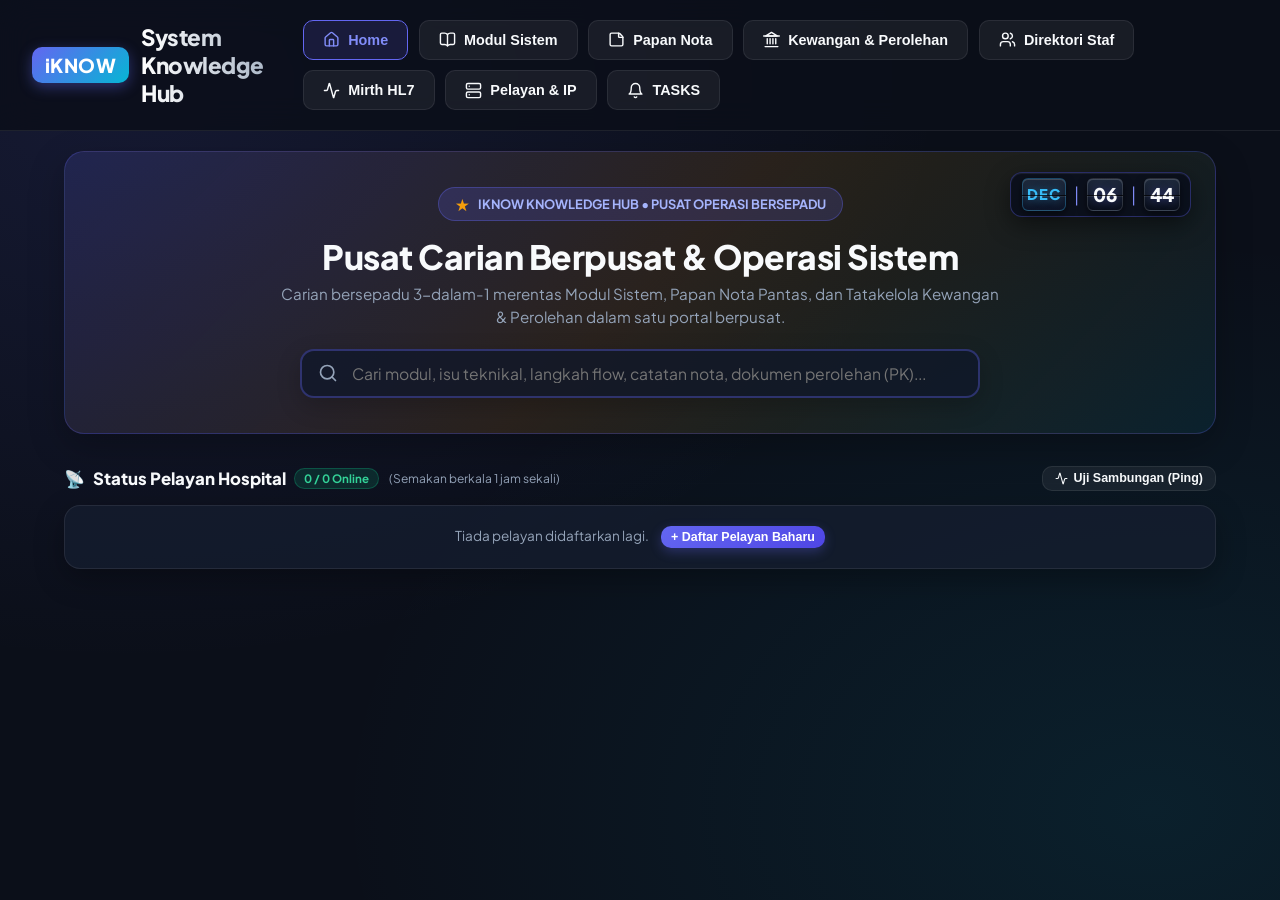
==== public/index.html @ d4576147 "fix(tasks): tambah padding 1.25rem 0 pada bekas halaman TASKS supaya ada jarak dari navbar" ====
<!doctype html>
<html lang="en">
  <head>
    <meta charset="UTF-8" />
    <link rel="icon" type="image/svg+xml" href="./favicon.svg" />
    <meta name="viewport" content="width=device-width, initial-scale=1.0" />
    <title>frontend</title>
    <meta http-equiv="Cache-Control" content="no-cache, no-store, must-revalidate" />
    <meta http-equiv="Pragma" content="no-cache" />
    <meta http-equiv="Expires" content="0" />
    <!-- SweetAlert2 Library & Custom Theme Interceptor -->
    <script src="./assets/sweetalert2.all.min.js"></script>
    <script src="./assets/swal-config.js?v=20261027_152800"></script>
    <script type="module" crossorigin src="./assets/index-PROCDOC-v3.js?v=20261101_111800"></script>
    <script src="./assets/backup-widget.js?v=20261027_152800"></script>
    <script src="./assets/flip-clock.js?v=20261027_152800"></script>
    <script src="./assets/code-highlight.js?v=20261027_152800"></script>
    <link rel="stylesheet" crossorigin href="./assets/index-C2PoK9mW.css?v=20261027_152800">
  </head>
  <body>
    <div id="root"></div>
  </body>
</html>
---- public/assets/index-C2PoK9mW.css ----
@import "https://fonts.googleapis.com/css2?family=Plus+Jakarta+Sans:wght@400;500;600;700;800&display=swap";:root{--bg-main:#0b0f19;--bg-card:#161e31b3;--bg-card-hover:#1e2943d9;--border-color:#ffffff14;--text-main:#f8fafc;--text-muted:#94a3b8;--primary:#6366f1;--primary-hover:#4f46e5;--accent-cyan:#06b6d4;--accent-emerald:#10b981;--accent-amber:#f59e0b;--accent-rose:#f43f5e;--font-family:"Plus Jakarta Sans", -apple-system, sans-serif}*{box-sizing:border-box;margin:0;padding:0}body{background-color:var(--bg-main);color:var(--text-main);font-family:var(--font-family);background-image:radial-gradient(at 10% 10%,#6366f11f 0,#0000 50%),radial-gradient(at 90% 90%,#06b6d41a 0,#0000 50%);background-attachment:fixed;min-height:100vh;overflow-x:hidden}.glass-panel{background:var(--bg-card);-webkit-backdrop-filter:blur(16px);border:1px solid var(--border-color);border-radius:16px;box-shadow:0 10px 30px #0000004d}.glass-card{background:var(--bg-card);-webkit-backdrop-filter:blur(12px);backdrop-filter:blur(12px);border:1px solid var(--border-color);border-radius:14px;transition:all .25s cubic-bezier(.4,0,.2,1)}.glass-card:hover{background:var(--bg-card-hover);border-color:#6366f14d;transform:translateY(-3px);box-shadow:0 12px 28px #0006}.navbar{border-bottom:1px solid var(--border-color);z-index:100;-webkit-backdrop-filter:blur(16px);backdrop-filter:blur(16px);background:#0b0f19d9;justify-content:space-between;align-items:center;padding:1.25rem 2rem;display:flex;position:sticky;top:0}.logo-container{color:var(--text-main);align-items:center;gap:.75rem;text-decoration:none;display:flex}.logo-badge{background:linear-gradient(135deg, var(--primary), var(--accent-cyan));color:#fff;letter-spacing:.5px;border-radius:10px;padding:.4rem .8rem;font-size:1.2rem;font-weight:800;box-shadow:0 4px 14px #6366f166}.logo-text{letter-spacing:-.5px;background:linear-gradient(90deg,#fff,#94a3b8);-webkit-text-fill-color:transparent;-webkit-background-clip:text;font-size:1.4rem;font-weight:800}.btn{cursor:pointer;border:none;border-radius:10px;align-items:center;gap:.5rem;padding:.65rem 1.2rem;font-size:.9rem;font-weight:600;text-decoration:none;transition:all .2s;display:inline-flex}.btn-primary{background:linear-gradient(135deg, var(--primary), var(--primary-hover));color:#fff;box-shadow:0 4px 12px #6366f14d}.btn-primary:hover{opacity:.95;transform:translateY(-1px);box-shadow:0 6px 16px #6366f173}.btn-secondary{color:var(--text-main);border:1px solid var(--border-color);background:#ffffff0f}.btn-secondary:hover{background:#ffffff1f}.btn-danger{color:var(--accent-rose);background:#f43f5e26;border:1px solid #f43f5e4d}.btn-danger:hover{background:#f43f5e40}.btn-whatsapp{color:#fff;background:#25d366}.btn-whatsapp:hover{background:#20ba5a}.badge{text-transform:uppercase;letter-spacing:.5px;border-radius:9999px;padding:.25rem .65rem;font-size:.75rem;font-weight:700}.badge-active{color:var(--accent-emerald);background:#10b98126;border:1px solid #10b9814d}.badge-maintenance{color:var(--accent-amber);background:#f59e0b26;border:1px solid #f59e0b4d}.badge-deprecated{color:var(--accent-rose);background:#f43f5e26;border:1px solid #f43f5e4d}.modal-backdrop{-webkit-backdrop-filter:blur(8px);backdrop-filter:blur(8px);z-index:1000;background:#000000bf;justify-content:center;align-items:center;padding:1.5rem;display:flex;position:fixed;inset:0}.modal-content{background:#111827;border:1px solid #ffffff1f;border-radius:18px;width:100%;max-width:600px;max-height:90vh;padding:1.75rem;overflow-y:auto;box-shadow:0 25px 50px -12px #000000b3}.form-group{margin-bottom:1.25rem}.form-label{color:var(--text-muted);margin-bottom:.4rem;font-size:.85rem;font-weight:600;display:block}.form-input,.form-select,.form-textarea{border:1px solid var(--border-color);width:100%;color:var(--text-main);background:#ffffff0a;border-radius:10px;outline:none;padding:.75rem 1rem;font-family:inherit;font-size:.95rem;transition:border-color .2s}.form-select{appearance:none;color:#f1f5f9;cursor:pointer;background-color:#1e293b;background-image:url("data:image/svg+xml,%3Csvg xmlns='http://www.w3.org/2000/svg' width='16' height='16' viewBox='0 0 24 24' fill='none' stroke='%2394a3b8' stroke-width='2' stroke-linecap='round' stroke-linejoin='round'%3E%3Cpolyline points='6 9 12 15 18 9'%3E%3C/polyline%3E%3C/svg%3E");background-position:right .75rem center;background-repeat:no-repeat;padding-right:2.5rem}.form-select option{color:#f1f5f9;background-color:#1e293b}.form-input:focus,.form-select:focus,.form-textarea:focus{border-color:var(--primary);background:#ffffff12}.form-select:focus{background-color:#1e293b}.form-textarea{resize:vertical;min-height:90px}@media print{body *{visibility:hidden}.printable-report,.printable-report *{visibility:visible}.printable-report{width:100%;position:absolute;top:0;left:0;color:#0f172a!important;max-width:100%!important;box-shadow:none!important;background:#fff!important}.no-print{display:none!important}}@keyframes spin{0%{transform:rotate(0)}to{transform:rotate(360deg)}}.spin-animation{animation:1s linear infinite spin}
/* SweetAlert2 Dark Glass Theme */
.swal2-container{backdrop-filter:blur(10px)!important;-webkit-backdrop-filter:blur(10px)!important;background:rgba(4,7,15,0.8)!important;z-index:999999!important}
.swal2-popup,.swal2-modal,.swal2-popup.iknow-swal-popup,div:where(.swal2-container) div:where(.swal2-popup){background:#0f172a!important;background-color:#0f172a!important;background-image:radial-gradient(at 0% 0%,rgba(99,102,241,0.18) 0,transparent 65%),radial-gradient(at 100% 100%,rgba(6,182,212,0.12) 0,transparent 65%)!important;border:1px solid rgba(255,255,255,0.15)!important;box-shadow:0 25px 50px -12px rgba(0,0,0,0.85),0 0 35px rgba(99,102,241,0.25)!important;border-radius:18px!important;padding:1.75rem 1.5rem!important;color:#f8fafc!important;font-family:'Plus Jakarta Sans',system-ui,-apple-system,sans-serif!important}
.swal2-title,div:where(.swal2-container) h2:where(.swal2-title){color:#ffffff!important;font-size:1.25rem!important;font-weight:800!important;letter-spacing:-0.3px!important;margin-bottom:0.5rem!important}
.swal2-html-container,div:where(.swal2-container) div:where(.swal2-html-container){color:#cbd5e1!important;font-size:0.92rem!important;line-height:1.55!important;margin:0.5rem 0 1rem 0!important}
.swal2-success-circular-line-left,.swal2-success-circular-line-right,.swal2-success-fix{background-color:#0f172a!important}
.swal2-styled.swal2-confirm{background:linear-gradient(135deg,#6366f1,#4f46e5)!important;color:#fff!important;font-weight:700!important;font-size:0.85rem!important;padding:0.6rem 1.4rem!important;border-radius:10px!important;border:none!important;box-shadow:0 4px 14px rgba(99,102,241,0.4)!important}
.swal2-styled.swal2-confirm.btn-danger-confirm{background:linear-gradient(135deg,#f43f5e,#e11d48)!important;box-shadow:0 4px 14px rgba(244,63,94,0.4)!important}
.swal2-styled.swal2-cancel{background:rgba(255,255,255,0.1)!important;color:#f1f5f9!important;font-weight:600!important;font-size:0.85rem!important;padding:0.6rem 1.25rem!important;border-radius:10px!important;border:1px solid rgba(255,255,255,0.18)!important}
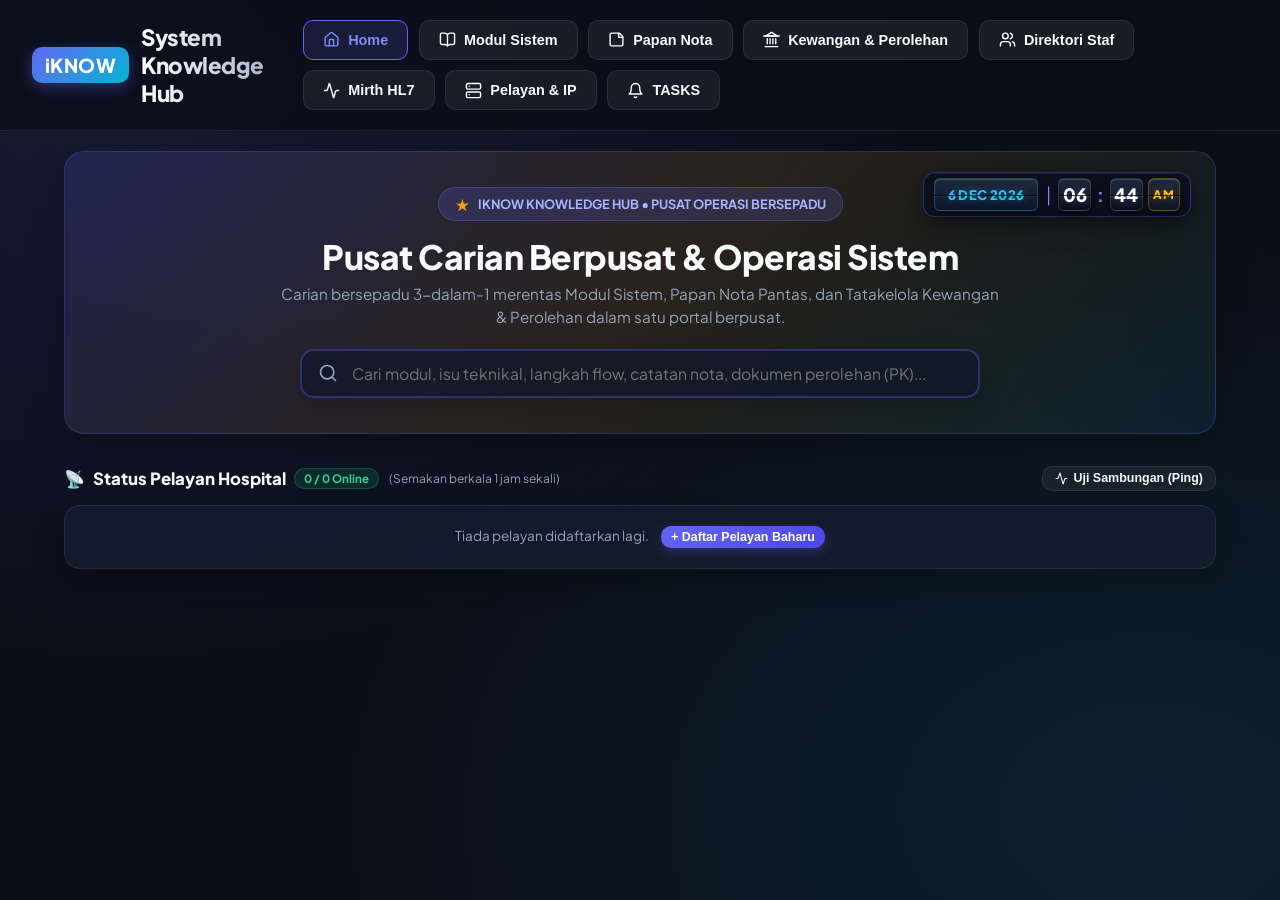
==== commit 4cca5904: "feat(dashboard): tukar format masa flip-clock kepada 12-jam AM/PM berserta tarikh lengkap (cth: 1 NO" ====
--- a/public/index.html
+++ b/public/index.html
@@ -1,23 +1,26 @@
 <!doctype html>
 <html lang="en">
-  <head>
-    <meta charset="UTF-8" />
-    <link rel="icon" type="image/svg+xml" href="./favicon.svg" />
-    <meta name="viewport" content="width=device-width, initial-scale=1.0" />
-    <title>frontend</title>
-    <meta http-equiv="Cache-Control" content="no-cache, no-store, must-revalidate" />
-    <meta http-equiv="Pragma" content="no-cache" />
-    <meta http-equiv="Expires" content="0" />
-    <!-- SweetAlert2 Library & Custom Theme Interceptor -->
-    <script src="./assets/sweetalert2.all.min.js"></script>
-    <script src="./assets/swal-config.js?v=20261027_152800"></script>
-    <script type="module" crossorigin src="./assets/index-PROCDOC-v3.js?v=20261101_111800"></script>
-    <script src="./assets/backup-widget.js?v=20261027_152800"></script>
-    <script src="./assets/flip-clock.js?v=20261027_152800"></script>
-    <script src="./assets/code-highlight.js?v=20261027_152800"></script>
-    <link rel="stylesheet" crossorigin href="./assets/index-C2PoK9mW.css?v=20261027_152800">
-  </head>
-  <body>
-    <div id="root"></div>
-  </body>
-</html>
+
+<head>
+  <meta charset="UTF-8" />
+  <link rel="icon" type="image/svg+xml" href="./favicon.svg" />
+  <meta name="viewport" content="width=device-width, initial-scale=1.0" />
+  <title>frontend</title>
+  <meta http-equiv="Cache-Control" content="no-cache, no-store, must-revalidate" />
+  <meta http-equiv="Pragma" content="no-cache" />
+  <meta http-equiv="Expires" content="0" />
+  <!-- SweetAlert2 Library & Custom Theme Interceptor -->
+  <script src="./assets/sweetalert2.all.min.js"></script>
+  <script src="./assets/swal-config.js?v=20261027_152800"></script>
+  <script type="module" crossorigin src="./assets/index-PROCDOC-v3.js?v=20261101_153700"></script>
+  <script src="./assets/backup-widget.js?v=20261027_152800"></script>
+  <script src="./assets/flip-clock.js?v=20261101_153700"></script>
+  <script src="./assets/code-highlight.js?v=20261027_152800"></script>
+  <link rel="stylesheet" crossorigin href="./assets/index-C2PoK9mW.css?v=20261027_152800">
+</head>
+
+<body>
+  <div id="root"></div>
+</body>
+
+</html>
